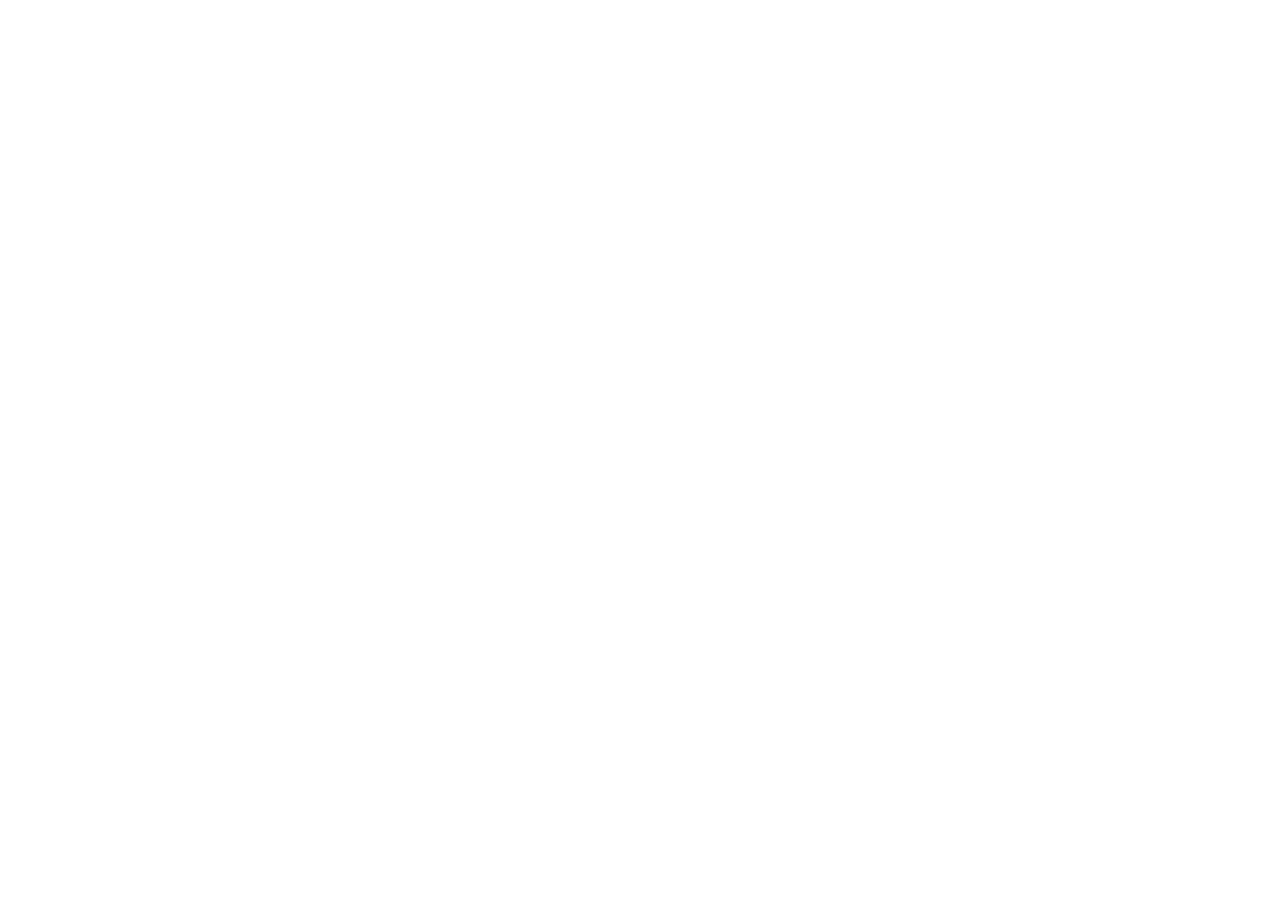
==== index.html @ b83202ad "first commit" ====
<!DOCTYPE html>
<html lang="en">
<head>
    <meta charset="UTF-8">
    <meta name="viewport" content="width=device-width, initial-scale=1.0">
    <title>Ricerca Boolean</title>
</head>
<body>
    
</body>
</html>
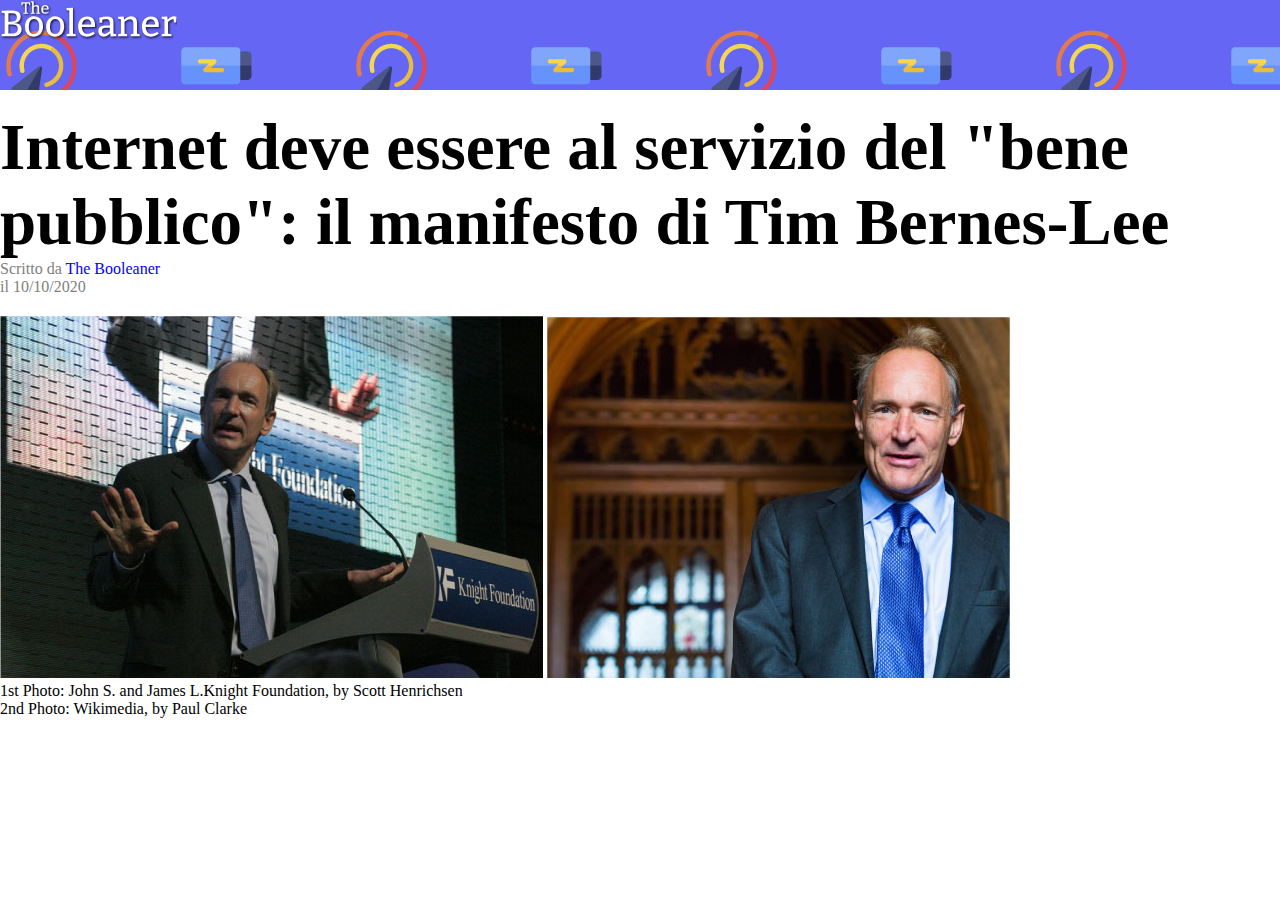
==== commit 00975d05: "Creazione header + immagini body" ====
--- a/index.html
+++ b/index.html
@@ -3,9 +3,36 @@
 <head>
     <meta charset="UTF-8">
     <meta name="viewport" content="width=device-width, initial-scale=1.0">
+    <link rel="stylesheet" href="./css/style.css">
     <title>Ricerca Boolean</title>
 </head>
 <body>
     
+    <!-- Logo + Titolo -->
+    <header>
+        <div class="img-superiore">
+            <img src="./img/logo.svg" alt="logo" class="logo">
+        </div>
+
+        <section class="titolo">
+            <h1>Internet deve essere al servizio del "bene pubblico": il manifesto di Tim Bernes-Lee</h1>
+            <p>Scritto da <font color="blue">The Booleaner</font> <br> il 10/10/2020</p>
+        </section>
+        
+    </header>
+
+
+    <body>
+        <!-- foto + didascalia -->
+        <section>
+            <img src="./img/tim-1.jpg" alt="immagine tim-1">
+            <img src="./img/tim-2.jpg" alt="immagine tim-2">
+            <figcaption>1st Photo: John S. and James L.Knight Foundation, by Scott Henrichsen <br> 2nd Photo: Wikimedia, by Paul Clarke</figcaption>
+        </section>
+    </body>
+
+    <footer>
+
+    </footer>
 </body>
 </html>--- a/css/style.css
+++ b/css/style.css
@@ -0,0 +1,29 @@
+* {
+    box-sizing: border-box;
+    margin: 0;
+    padding: 0;
+}
+
+/* Header */
+.img-superiore {
+    background-color: rgb(102, 102, 245);
+    background-image: url(../img/pattern.png);
+    height: 10vh;
+}
+
+.logo {
+    height: 50%;
+}
+
+.titolo {
+    margin: 20px 0;
+}
+.titolo > h1 {
+    font-size: 65px;
+}
+
+.titolo > p {
+    color: gray;
+}
+
+/* body */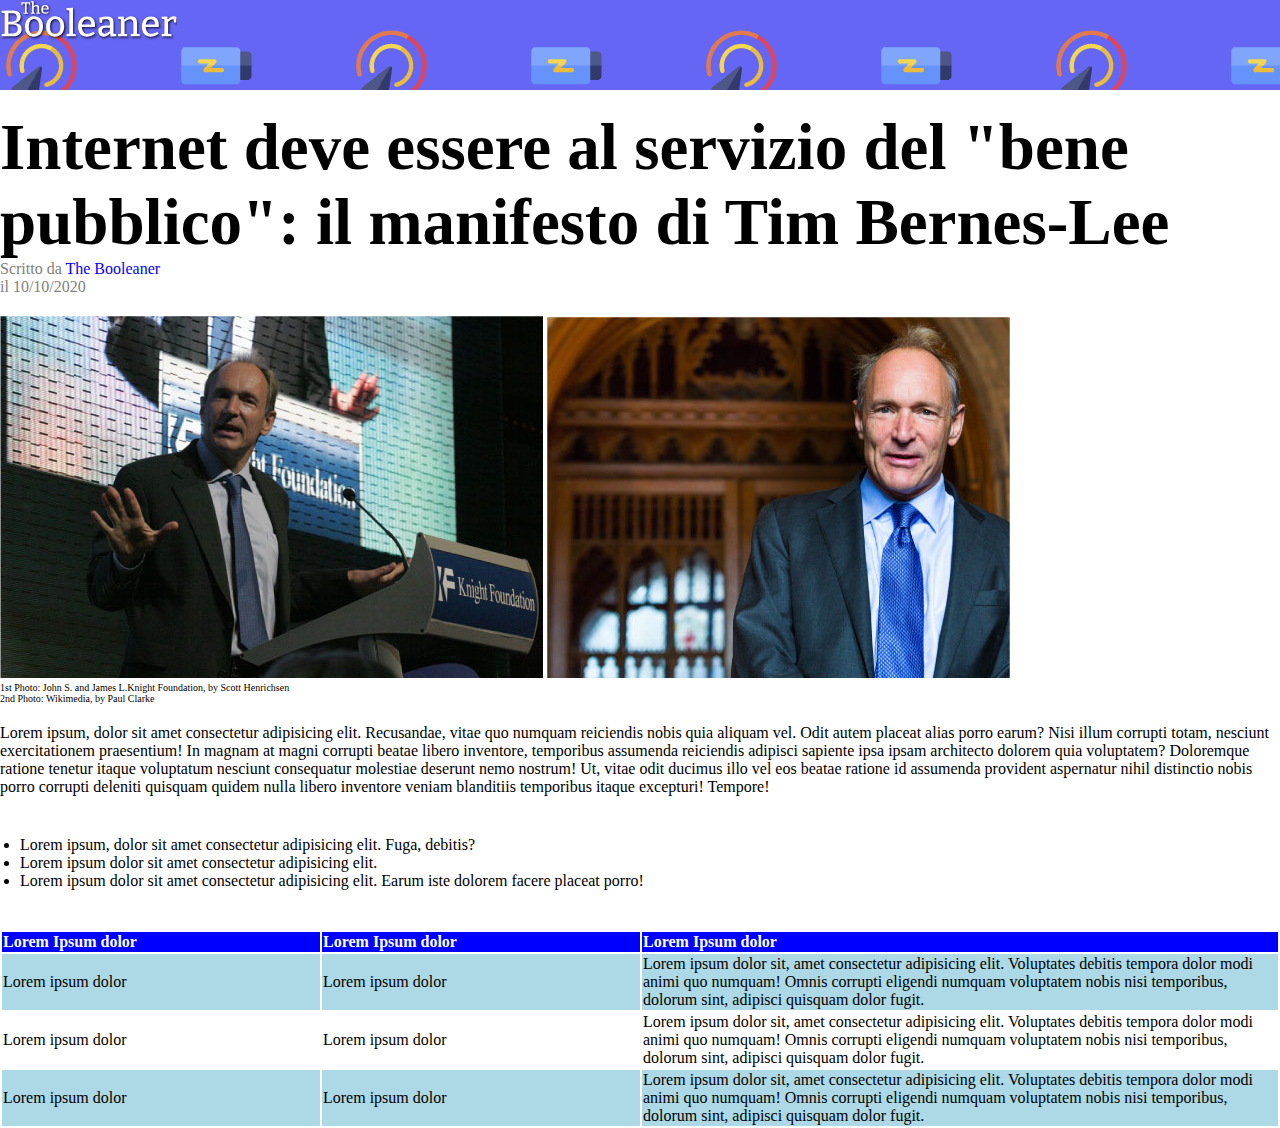
==== commit 66cb53a2: "Tabella" ====
--- a/index.html
+++ b/index.html
@@ -29,6 +29,46 @@
             <img src="./img/tim-2.jpg" alt="immagine tim-2">
             <figcaption>1st Photo: John S. and James L.Knight Foundation, by Scott Henrichsen <br> 2nd Photo: Wikimedia, by Paul Clarke</figcaption>
         </section>
+        
+        <!-- primo paragrafo -->
+        <p>Lorem ipsum, dolor sit amet consectetur adipisicing elit. Recusandae, vitae quo numquam reiciendis nobis quia aliquam vel. Odit autem placeat alias porro earum? Nisi illum corrupti totam, nesciunt exercitationem praesentium!
+        In magnam at magni corrupti beatae libero inventore, temporibus assumenda reiciendis adipisci sapiente ipsa ipsam architecto dolorem quia voluptatem? Doloremque ratione tenetur itaque voluptatum nesciunt consequatur molestiae deserunt nemo nostrum!
+        Ut, vitae odit ducimus illo vel eos beatae ratione id assumenda provident aspernatur nihil distinctio nobis porro corrupti deleniti quisquam quidem nulla libero inventore veniam blanditiis temporibus itaque excepturi! Tempore!</p>
+        
+        <!-- prima lista -->
+        <ul>
+            <li>Lorem ipsum, dolor sit amet consectetur adipisicing elit. Fuga, debitis?</li>
+            <li>Lorem ipsum dolor sit amet consectetur adipisicing elit.</li>
+            <li>Lorem ipsum dolor sit amet consectetur adipisicing elit. Earum iste dolorem facere placeat porro!</li>
+        </ul>
+
+        <!-- Tabella -->
+        <table>
+            <thead class="prima-riga">
+                <tr>
+                    <th class="casella1">Lorem Ipsum dolor</th>
+                    <th class="casella1">Lorem Ipsum dolor</th>
+                    <th class="casella3">Lorem Ipsum dolor</th>
+                </tr>
+            </thead>
+            <tbody>
+                <tr class="row">
+                    <td>Lorem ipsum dolor</td>
+                    <td>Lorem ipsum dolor</td>
+                    <td>Lorem ipsum dolor sit, amet consectetur adipisicing elit. Voluptates debitis tempora dolor modi animi quo numquam! Omnis corrupti eligendi numquam voluptatem nobis nisi temporibus, dolorum sint, adipisci quisquam dolor fugit.</td>
+                </tr>
+                <tr class="row center">
+                    <td>Lorem ipsum dolor</td>
+                    <td>Lorem ipsum dolor</td>
+                    <td>Lorem ipsum dolor sit, amet consectetur adipisicing elit. Voluptates debitis tempora dolor modi animi quo numquam! Omnis corrupti eligendi numquam voluptatem nobis nisi temporibus, dolorum sint, adipisci quisquam dolor fugit.</td>
+                </tr>
+                <tr class="row">
+                    <td>Lorem ipsum dolor</td>
+                    <td>Lorem ipsum dolor</td>
+                    <td>Lorem ipsum dolor sit, amet consectetur adipisicing elit. Voluptates debitis tempora dolor modi animi quo numquam! Omnis corrupti eligendi numquam voluptatem nobis nisi temporibus, dolorum sint, adipisci quisquam dolor fugit.</td>
+                </tr>
+            </tbody>
+        </table>
     </body>
 
     <footer>
--- a/css/style.css
+++ b/css/style.css
@@ -1,7 +1,6 @@
 * {
     box-sizing: border-box;
     margin: 0;
-    padding: 0;
 }
 
 /* Header */
@@ -18,6 +17,7 @@
 .titolo {
     margin: 20px 0;
 }
+
 .titolo > h1 {
     font-size: 65px;
 }
@@ -26,4 +26,41 @@
     color: gray;
 }
 
-/* body */+/* body */
+
+figcaption {
+    font-size: 10px;
+}
+
+body > p {
+    margin: 20px 0;
+}
+
+ul {
+    margin: 20px 0;
+    padding: 20px;
+}
+
+thead {
+    color: white;
+    background-color: blue;
+}
+
+tr {
+    text-align: left;
+}
+
+.casella1 {
+    width: 25%;
+}
+ .casella3 {
+    width: 50%;
+ }
+
+ .row {
+    background-color: lightblue;
+ }
+
+.center {
+    background-color: white;
+}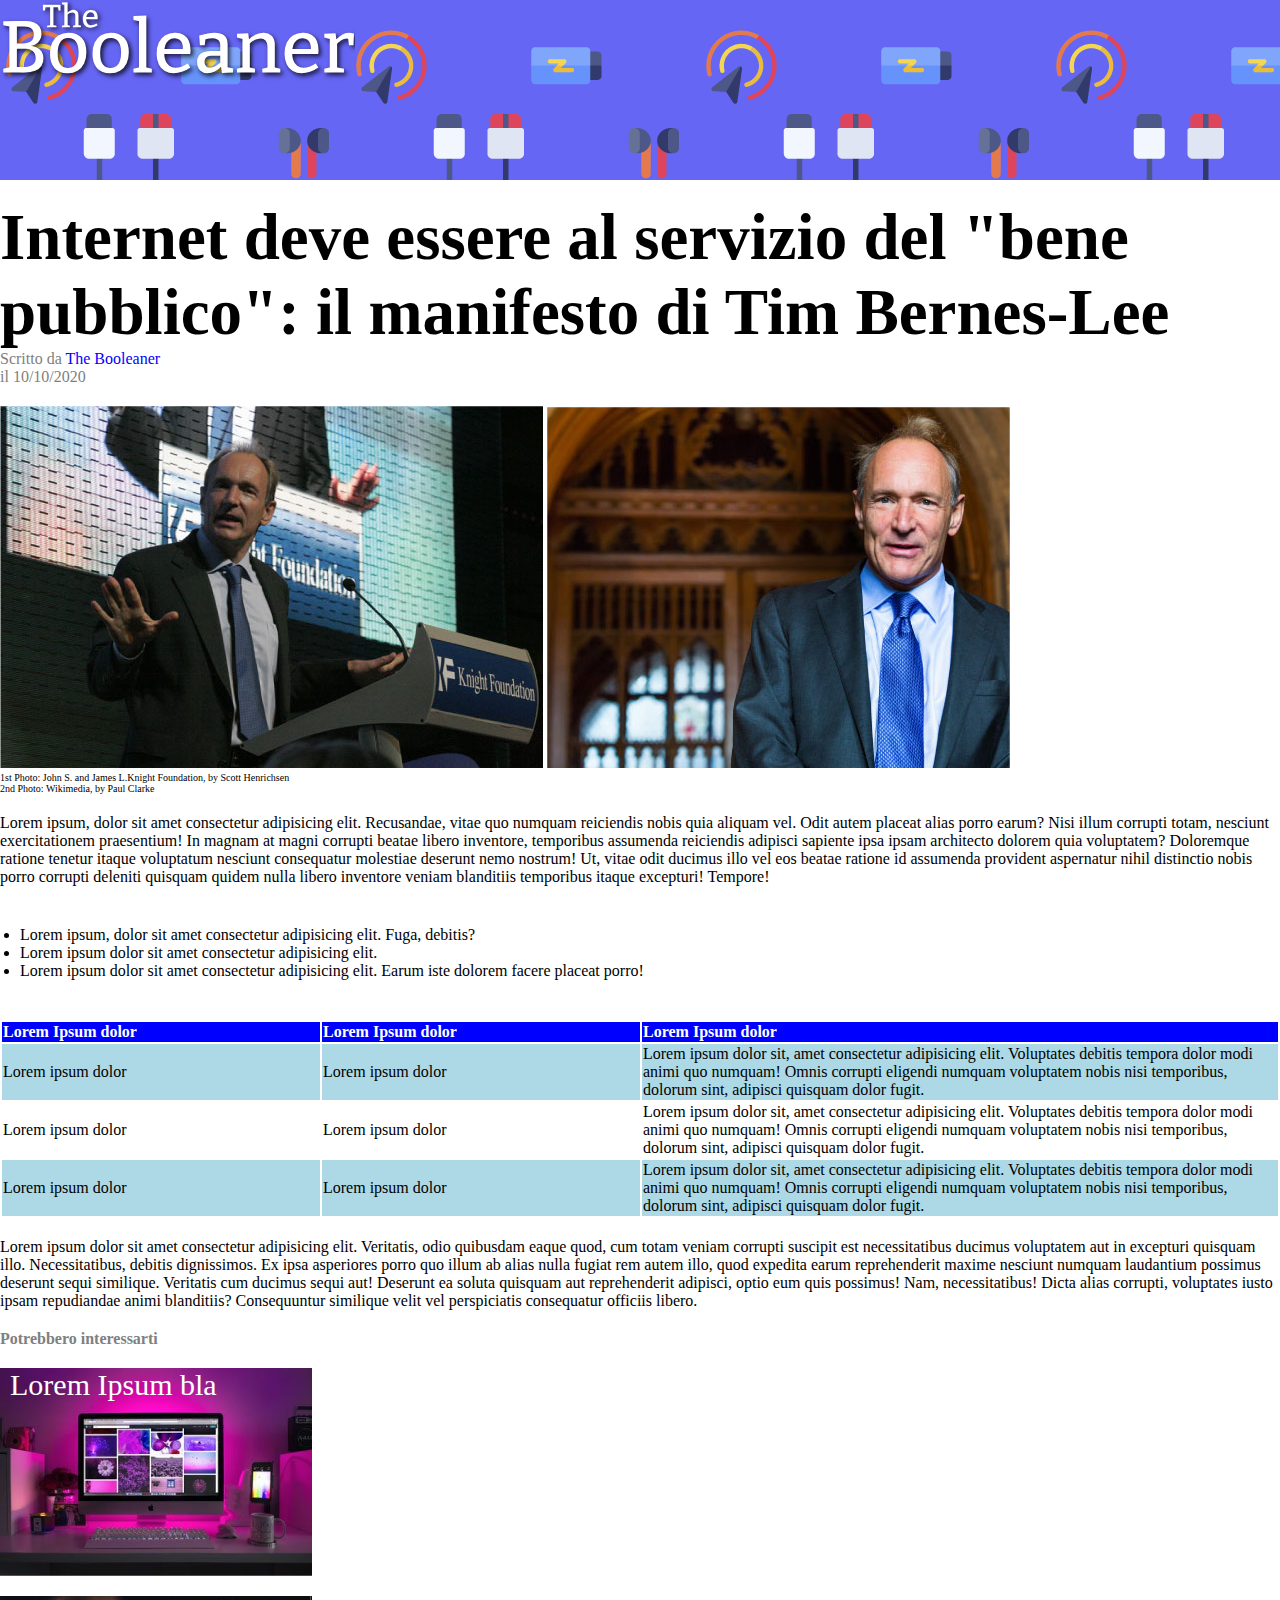
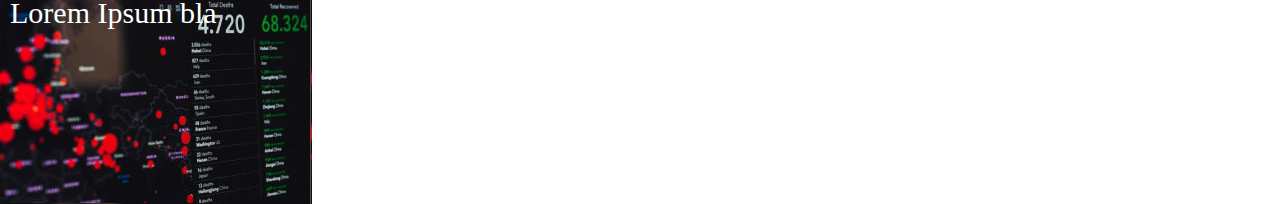
==== commit fec0bfed: "Footer" ====
--- a/index.html
+++ b/index.html
@@ -69,10 +69,21 @@
                 </tr>
             </tbody>
         </table>
+
+        <p>Lorem ipsum dolor sit amet consectetur adipisicing elit. Veritatis, odio quibusdam eaque quod, cum totam veniam corrupti suscipit est necessitatibus ducimus voluptatem aut in excepturi quisquam illo. Necessitatibus, debitis dignissimos.
+        Ex ipsa asperiores porro quo illum ab alias nulla fugiat rem autem illo, quod expedita earum reprehenderit maxime nesciunt numquam laudantium possimus deserunt sequi similique. Veritatis cum ducimus sequi aut!
+        Deserunt ea soluta quisquam aut reprehenderit adipisci, optio eum quis possimus! Nam, necessitatibus! Dicta alias corrupti, voluptates iusto ipsam repudiandae animi blanditiis? Consequuntur similique velit vel perspiciatis consequatur officiis libero.</p>
     </body>
 
     <footer>
-
+        <p><b>Potrebbero interessarti</b></p>
+        <div class="foto1">
+            <p class="scritta-foto">Lorem Ipsum bla</p>
+        </div>
+        <div class="foto2">
+            <p class="scritta-foto">Lorem Ipsum bla</p>
+        </div>
+        
     </footer>
 </body>
 </html>--- a/css/style.css
+++ b/css/style.css
@@ -7,7 +7,7 @@
 .img-superiore {
     background-color: rgb(102, 102, 245);
     background-image: url(../img/pattern.png);
-    height: 10vh;
+    height: 20vh;
 }
 
 .logo {
@@ -63,4 +63,35 @@
 
 .center {
     background-color: white;
+}
+
+/* Footer */
+
+footer > p {
+    color: gray;
+}
+
+/* .img-monitor {
+    display: block;
+    margin: 10px 0;
+} */
+
+.foto1 {
+    background-image: url(../img/monitor.jpg);
+    height: 208px;
+    width: 312px;
+    margin: 20px 0;
+}
+
+.foto2 {
+    background-image: url(../img/graph.jpg);
+    height: 208px;
+    width: 312px;
+}
+
+.scritta-foto {
+    color: white;
+    font-size: 30px;
+    margin-top: 20px;
+    margin-left: 10px;
 }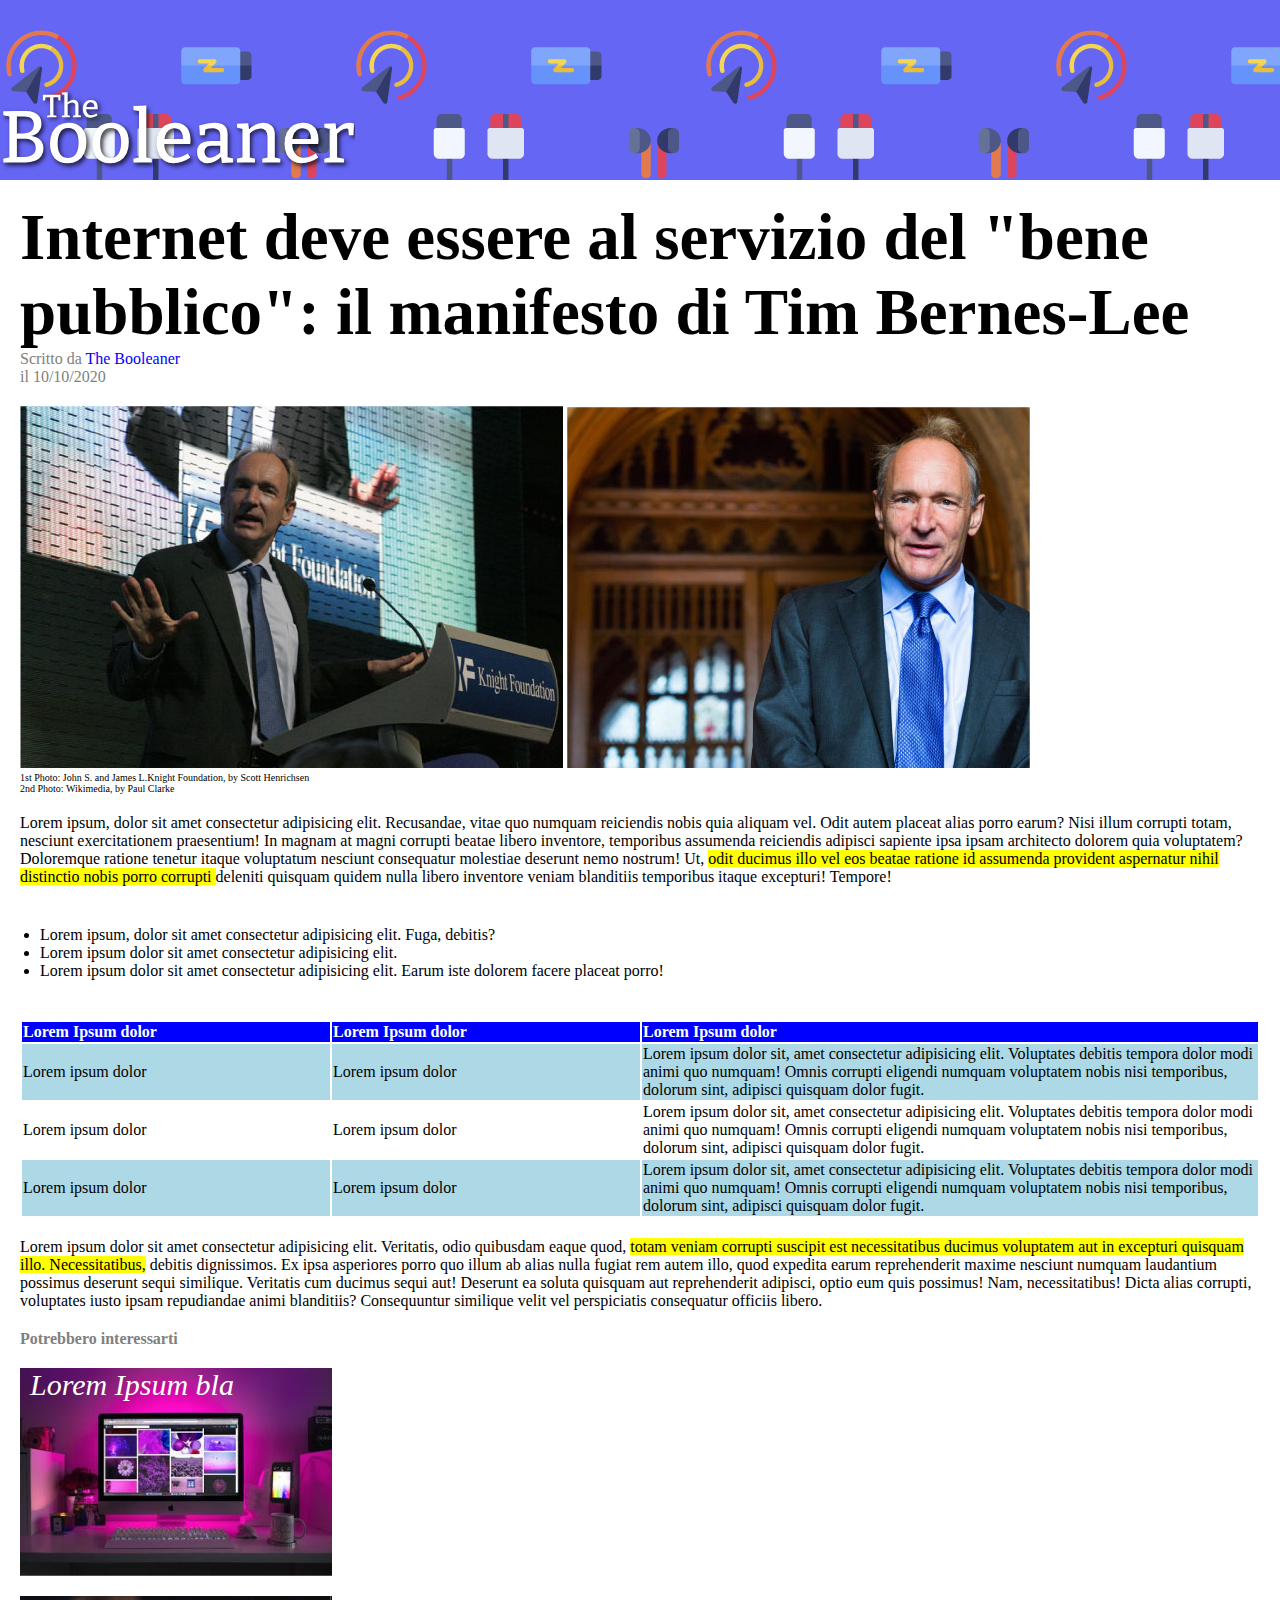
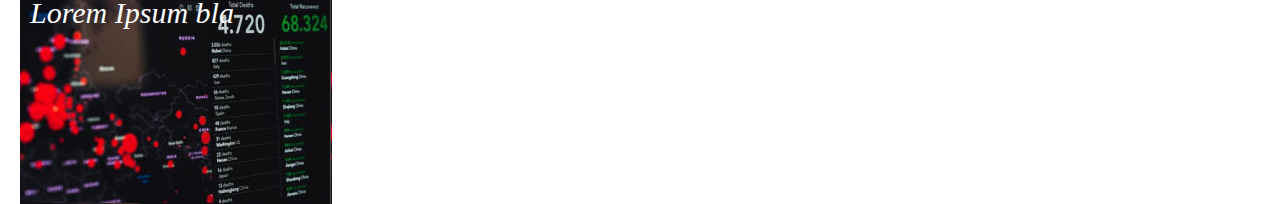
==== commit 03cc8989: "piccoli accorgimenti" ====
--- a/index.html
+++ b/index.html
@@ -8,21 +8,21 @@
 </head>
 <body>
     
-    <!-- Logo + Titolo -->
+    <!-- Logo -->
     <header>
         <div class="img-superiore">
             <img src="./img/logo.svg" alt="logo" class="logo">
         </div>
+    </header>
 
+
+    <main>
+        <!-- Titolo -->
         <section class="titolo">
             <h1>Internet deve essere al servizio del "bene pubblico": il manifesto di Tim Bernes-Lee</h1>
             <p>Scritto da <font color="blue">The Booleaner</font> <br> il 10/10/2020</p>
         </section>
-        
-    </header>
 
-
-    <body>
         <!-- foto + didascalia -->
         <section>
             <img src="./img/tim-1.jpg" alt="immagine tim-1">
@@ -33,7 +33,7 @@
         <!-- primo paragrafo -->
         <p>Lorem ipsum, dolor sit amet consectetur adipisicing elit. Recusandae, vitae quo numquam reiciendis nobis quia aliquam vel. Odit autem placeat alias porro earum? Nisi illum corrupti totam, nesciunt exercitationem praesentium!
         In magnam at magni corrupti beatae libero inventore, temporibus assumenda reiciendis adipisci sapiente ipsa ipsam architecto dolorem quia voluptatem? Doloremque ratione tenetur itaque voluptatum nesciunt consequatur molestiae deserunt nemo nostrum!
-        Ut, vitae odit ducimus illo vel eos beatae ratione id assumenda provident aspernatur nihil distinctio nobis porro corrupti deleniti quisquam quidem nulla libero inventore veniam blanditiis temporibus itaque excepturi! Tempore!</p>
+        Ut, <mark> odit ducimus illo vel eos beatae ratione id assumenda provident aspernatur nihil distinctio nobis porro corrupti </mark>deleniti quisquam quidem nulla libero inventore veniam blanditiis temporibus itaque excepturi! Tempore!</p>
         
         <!-- prima lista -->
         <ul>
@@ -70,20 +70,21 @@
             </tbody>
         </table>
 
-        <p>Lorem ipsum dolor sit amet consectetur adipisicing elit. Veritatis, odio quibusdam eaque quod, cum totam veniam corrupti suscipit est necessitatibus ducimus voluptatem aut in excepturi quisquam illo. Necessitatibus, debitis dignissimos.
+        <p>Lorem ipsum dolor sit amet consectetur adipisicing elit. Veritatis, odio quibusdam eaque quod, <mark> totam veniam corrupti suscipit est necessitatibus ducimus voluptatem aut in excepturi quisquam illo. Necessitatibus,</mark> debitis dignissimos.
         Ex ipsa asperiores porro quo illum ab alias nulla fugiat rem autem illo, quod expedita earum reprehenderit maxime nesciunt numquam laudantium possimus deserunt sequi similique. Veritatis cum ducimus sequi aut!
         Deserunt ea soluta quisquam aut reprehenderit adipisci, optio eum quis possimus! Nam, necessitatibus! Dicta alias corrupti, voluptates iusto ipsam repudiandae animi blanditiis? Consequuntur similique velit vel perspiciatis consequatur officiis libero.</p>
-    </body>
+        </main>
 
     <footer>
         <p><b>Potrebbero interessarti</b></p>
         <div class="foto1">
-            <p class="scritta-foto">Lorem Ipsum bla</p>
+            <p class="scritta-foto"><i>Lorem Ipsum bla</i></p>
         </div>
         <div class="foto2">
-            <p class="scritta-foto">Lorem Ipsum bla</p>
+            <p class="scritta-foto"><i>Lorem Ipsum bla</i></p>
         </div>
         
     </footer>
 </body>
-</html>+</html>
+
--- a/css/style.css
+++ b/css/style.css
@@ -8,10 +8,21 @@
     background-color: rgb(102, 102, 245);
     background-image: url(../img/pattern.png);
     height: 20vh;
+    position: relative;
 }
 
 .logo {
     height: 50%;
+    position: absolute;
+    bottom: 0;
+    left: 0;
+}
+
+
+/* body */
+
+main {
+    margin: 0 20px;
 }
 
 .titolo {
@@ -26,13 +37,11 @@
     color: gray;
 }
 
-/* body */
-
 figcaption {
     font-size: 10px;
 }
 
-body > p {
+main > p {
     margin: 20px 0;
 }
 
@@ -67,14 +76,14 @@
 
 /* Footer */
 
+footer {
+    margin: 0 20px;
+}
+
 footer > p {
     color: gray;
 }
 
-/* .img-monitor {
-    display: block;
-    margin: 10px 0;
-} */
 
 .foto1 {
     background-image: url(../img/monitor.jpg);
@@ -94,4 +103,4 @@
     font-size: 30px;
     margin-top: 20px;
     margin-left: 10px;
-}+}
